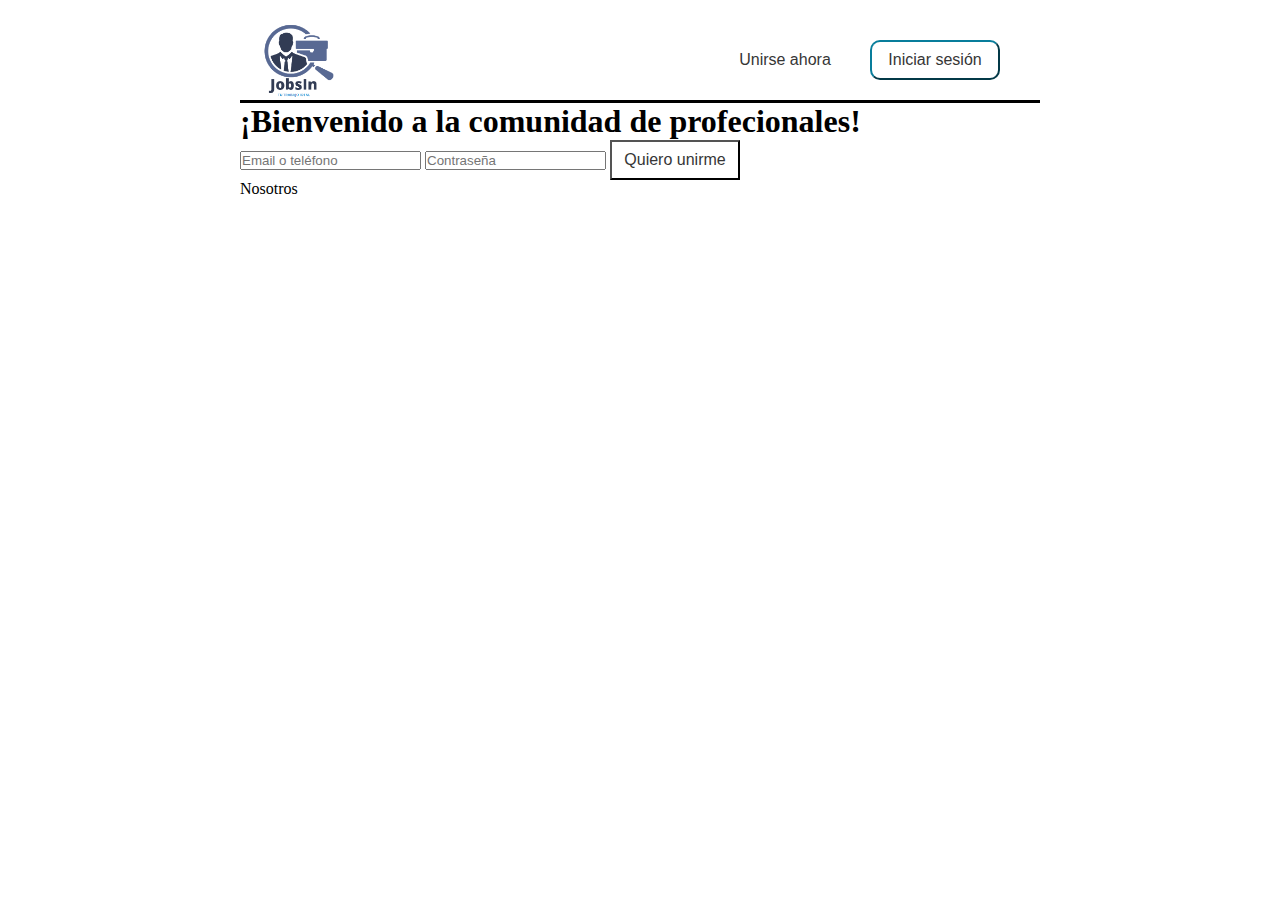
==== JobsIn/HTML/index.html @ ca2c2b26 "Add files via upload" ====
<!DOCTYPE html>
<html lang="es">
<head>
    <meta charset="UTF-8">
    <meta http-equiv="X-UA-Compatible" content="IE=edge">
    <meta name="viewport" content="width=device-width, initial-scale=1.0">
    <title>Bienvenido</title>
    <link rel="stylesheet" href="../CSS/index.css">
</head>
<body>
    <div id="contenedor">
        <header>
           <img id= "logo" src="../Imagenes/LogoJobsIn.png" alt="LogoJobsIn">
           <div id="c-botones">
            <button class="btn btnH btnIniciarSesion" type="button">Iniciar sesión</button>
            <button class="btn btnH btnUnirse" type="button">Unirse ahora</button>
           </div>
           
           
        </header>
        <section id="contenido">
            <article>
                <h1>¡Bienvenido a la comunidad de profecionales!</h1>
                <div id="c-inputs">
                    <input type="text" placeholder="Email o teléfono">
                    <input type="text" placeholder="Contraseña">
                    <button class="btn btnIngresar" type="button">Quiero unirme</button>
                </div>
            </article>
        </section>
        <footer>Nosotros</footer>
    </div>
</body>
</html>
---- JobsIn/CSS/index.css ----
*{
    margin: 0px;
    padding: 0px;
}
body{
    background: rgb(255, 255, 255);
}
#contenedor{
    width: 800px;
    margin: auto;
    margin-top: 20px;
    margin-bottom: 20px;

}
header{
    height:80px;
    border-bottom: 3px solid;
}
header #logo{
    height: 80px;
    margin-left: 20px;
    float:left;
}

#c-botones{
    width: 450px;
    height: 80px;
    float: right;
}
.btn{
    width: 130px;
    height: 40px;
    color: rgb(54, 54, 54);
    font-size: 16px;
    text-align: center;
    background: rgb(255, 255, 255);
    
}
.btnH{
    float: right;
    margin-right: 20px;
    margin-top: 20px;
}
#c-botones  button:hover{
    background: rgb(173, 167, 167);
}
#c-botones button:active{
    transform: translateY(2px);
}
.btnIniciarSesion{
    border-radius: 10px;
    margin-right: 40px;
    border-color: rgb(8, 125, 155);
}
.btnUnirse{
    border: 0px; 
}

#contenido{
    width:800px;
}
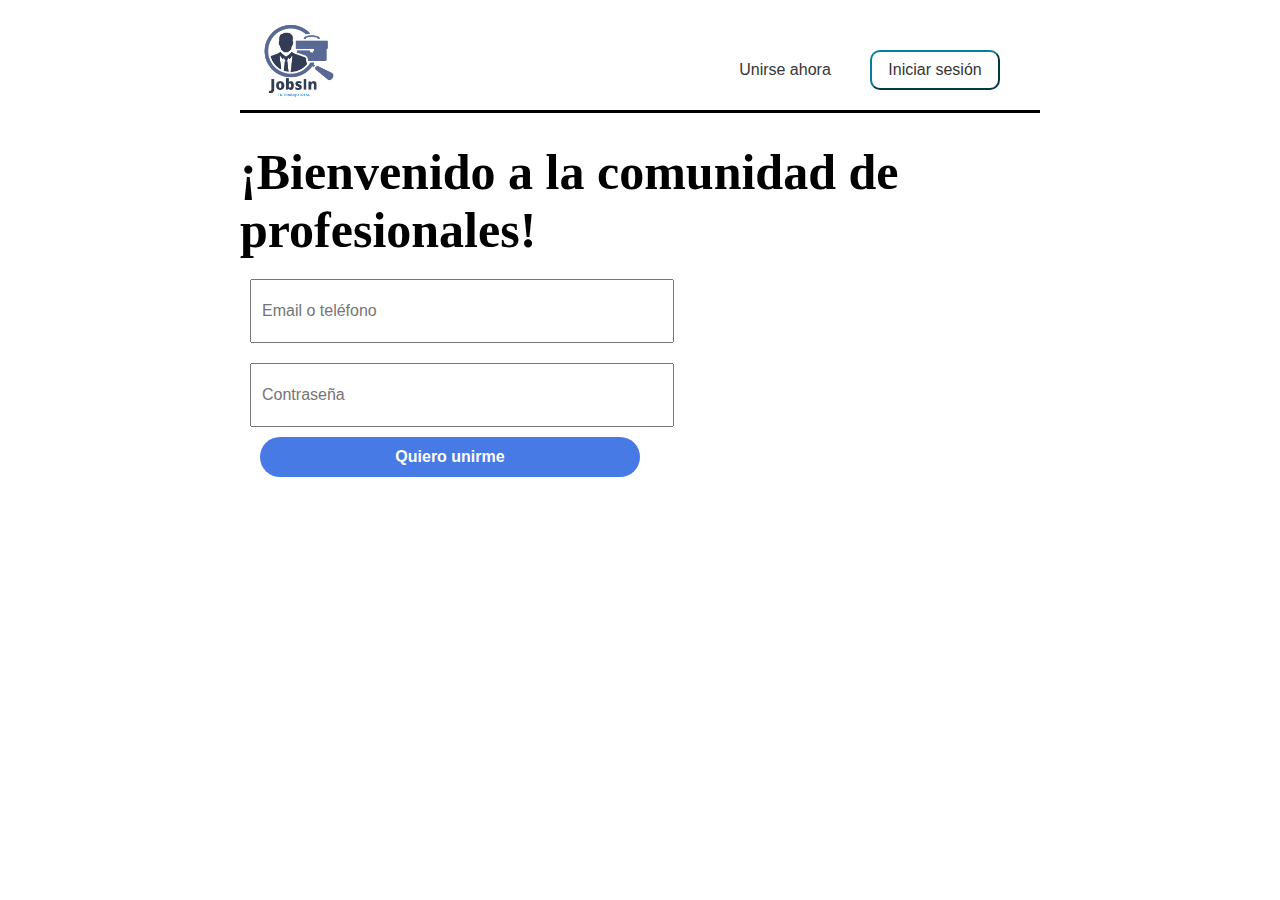
==== commit e71b320f: "Add files via upload" ====
--- a/JobsIn/HTML/index.html
+++ b/JobsIn/HTML/index.html
@@ -12,7 +12,7 @@
         <header>
            <img id= "logo" src="../Imagenes/LogoJobsIn.png" alt="LogoJobsIn">
            <div id="c-botones">
-            <button class="btn btnH btnIniciarSesion" type="button">Iniciar sesión</button>
+            <button class="btn btnH btnIniciarSesion" type="button" onclick="window.location.href='login.html'">Iniciar sesión</button>
             <button class="btn btnH btnUnirse" type="button">Unirse ahora</button>
            </div>
            
@@ -20,15 +20,14 @@
         </header>
         <section id="contenido">
             <article>
-                <h1>¡Bienvenido a la comunidad de profecionales!</h1>
+                <h1>¡Bienvenido a la comunidad de profesionales!</h1>
                 <div id="c-inputs">
                     <input type="text" placeholder="Email o teléfono">
-                    <input type="text" placeholder="Contraseña">
-                    <button class="btn btnIngresar" type="button">Quiero unirme</button>
+                    <input type="password" placeholder="Contraseña"> <br>
+                    <button class="btnIngresar" type="button">Quiero unirme</button>
                 </div>
             </article>
         </section>
-        <footer>Nosotros</footer>
     </div>
 </body>
 </html>--- a/JobsIn/CSS/index.css
+++ b/JobsIn/CSS/index.css
@@ -9,12 +9,13 @@
     width: 800px;
     margin: auto;
     margin-top: 20px;
-    margin-bottom: 20px;
+    margin-bottom: 30px;
 
 }
 header{
-    height:80px;
+    height:90px;
     border-bottom: 3px solid;
+    margin-bottom: 30px;
 }
 header #logo{
     height: 80px;
@@ -23,6 +24,7 @@
 }
 
 #c-botones{
+    margin-top:10px;
     width: 450px;
     height: 80px;
     float: right;
@@ -43,6 +45,7 @@
 }
 #c-botones  button:hover{
     background: rgb(173, 167, 167);
+    cursor: pointer;
 }
 #c-botones button:active{
     transform: translateY(2px);
@@ -58,6 +61,42 @@
 
 #contenido{
     width:800px;
+    margin-top: 20px;
+}
+#contenido h1{
+    font-size:50px;
+    margin-bottom: 10px;
+}
+#c-inputs{
+    width: 600px;
 }
 
+#c-inputs input{
+    width: 400px;
+    height:40px;
+    font-size: 16px;
+    margin-top: 10px;
+    margin-bottom: 10px;
+    margin-left: 10px;
+    padding: 10px;
+}
+.btnIngresar{
+    width: 380px;
+    height:40px;
+    margin-left: 20px;
+    margin-bottom: 10px;
+    font-size: 16px;
+    background: rgb(72, 122, 230);
+    color:white;
+    font-weight: bold;
+    border-radius: 20px;
+    border: 0px;
+}
+#contenido button:hover{
+    background: rgb(35, 85, 194);
+    cursor: pointer;
+}
+#contenido button:active{
+    transform: translateY(2px);
+}
 
